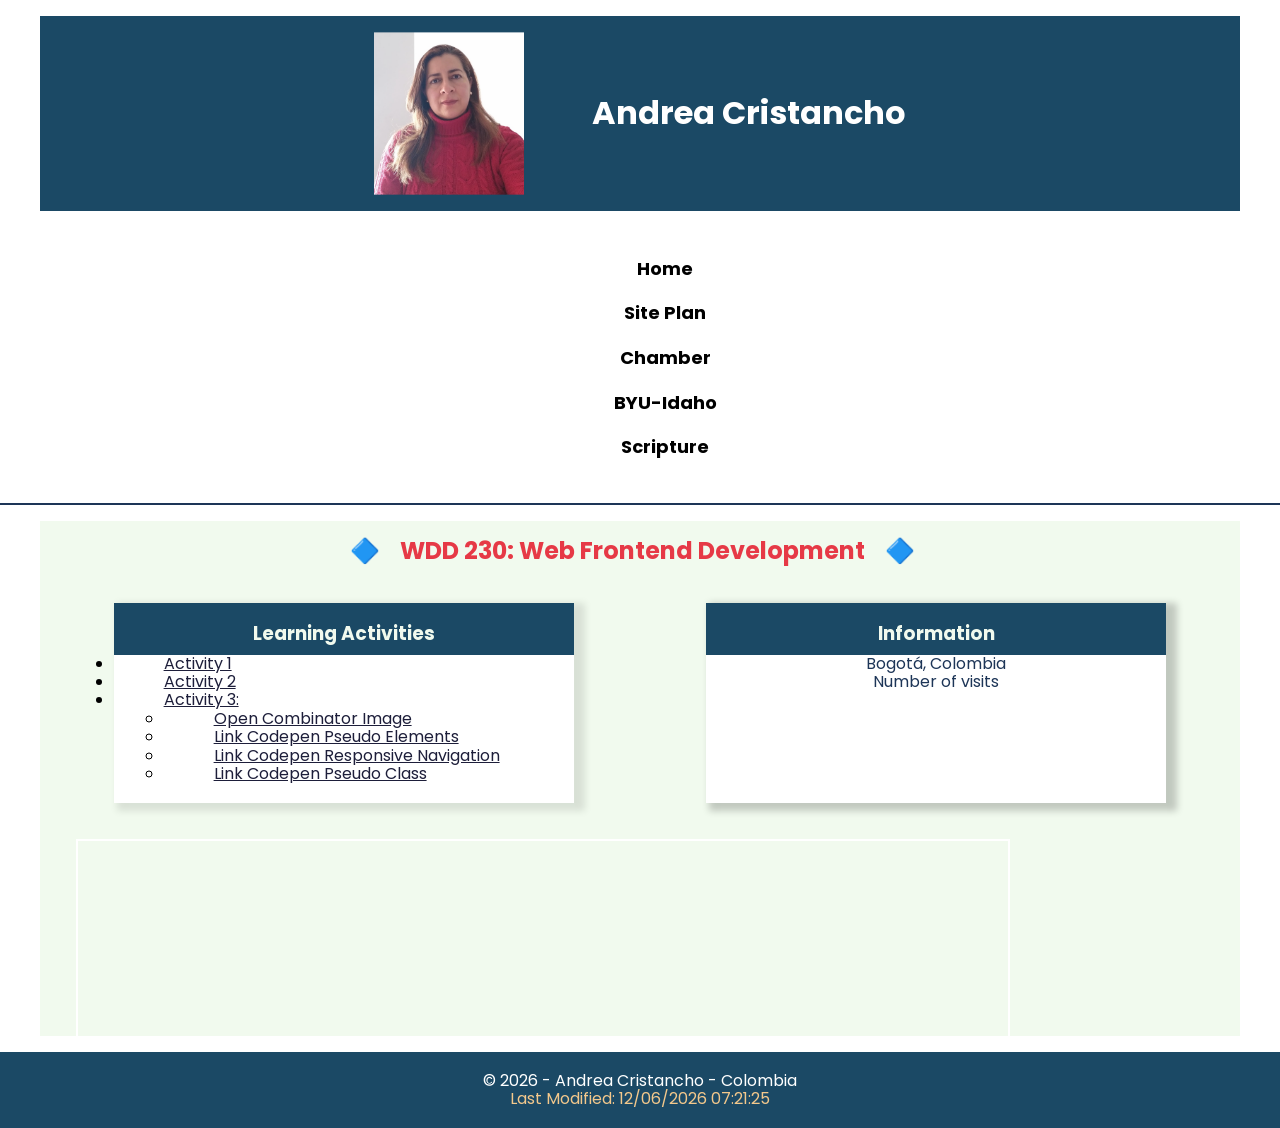
==== index.html @ bd936907 "Chamber site changes 17 feb 2pm" ====
<!DOCTYPE html>
<html lang="en">
  <head>
    <meta charset="UTF-8" />
    <meta name="viewport" content="width=device-width, initial-scale=1.0" />
    <title>Andrea Cristancho - WDD 230 - Web Frontend Development</title>
    <meta
      name="description"
      content="WDD 230- Web Frontend Development course assignment portal"
    />
    <meta name="author" content="Andrea Fernanda Cristancho Cortés" />

   
    <link rel="stylesheet" href="styles/normalize.css" />
    <!-- debo agregar los archivos css adicionales creados-->
    <link rel="stylesheet" href="styles/base.css" />
    <link rel="stylesheet" href="styles/larger.css" />

    <!-- favicon -->
    <link rel="icon" href="images/favicon.ico" />

    <!-- metaeqtiquetas -->
    <meta property="og:title" content="Andrea Cristancho Website" />
    <meta property="og:type" content="website" />
    <meta
      property="og:image"
      content="https://media.istockphoto.com/id/1344630714/video/bogota-city-aerial-hyperlapse-by-night.jpg?s=640x640&k=20&c=Di_9ot3B_1ik6fefzdCQZFlsEeIy7D6mTBikywnJJTY="
    />
    <meta
      property="og:url"
      content="https://andreacristancho.github.io/wdd230/index.html.htm"
    />
    <script src="scripts/getdates.js" defer></script>

  </head>

  <body>
    <header>
      <img alt="Image of me" src="images/andrea-cara.png" width="150" />
      <h1>Andrea Cristancho</h1>
    </header>

    <a id="menu" href="#"></a>

    <nav>
      <ul class="navigation">
        <li><a href="#">Home</a></li>
        <li><a href="lesson03/chamber-site-plan.html">Site Plan</a></li>
        <li><a href="chamber/">Chamber</a></li>
        <li><a href="https://www.byui.edu/" target="_blank">BYU-Idaho</a></li>
        <li>
          <a
            href="https://www.churchofjesuschrist.org/study/scriptures/ot/isa/40?lang=spa&id=p29-p31#p29"
            target="_blank"
            >Scripture</a
          >
        </li>
        <li><a href=""></a></li>
      </ul>
    </nav>

    <main>
      <h2>WDD 230: Web Frontend Development</h2>

      <div class="grid-container">
        <section class="card">
          <h3 class="tittle-card">Learning Activities</h3>
          <ul>
            <li><a href="https://andreacristancho.github.io/wdd230/index.html">Activity 1</a></li>
            <li><a href="https://andreacristancho.github.io/wdd230/lesson02/design-principles.html">Activity 2</a></li>
            <li>
              <a href="https://andreacristancho.github.io/wdd230/lesson03/chamber-site-plan.html">Activity 3:</a>

              <ul>
            
                <li><a href="images/css-combinators-image.png" target="_blank" rel="noopener noreferrer">Open Combinator Image</a>
              

                </li>

                <li>
                  <a
                    href="https://codepen.io/AndreaCris/pen/zYbLQNN"
                    target="_blank"
                    >Link Codepen Pseudo Elements</a
                  >
                </li>

                <li>
                  <a
                    href="https://codepen.io/AndreaCris/pen/QWoBegB"
                    target="_blank"
                    >Link Codepen Responsive Navigation</a
                  >
                </li>

                <li>
                  <a
                    href="https://codepen.io/AndreaCris/pen/VwREmMM"
                    target="_blank"
                    >Link Codepen Pseudo Class</a
                  >
                </li>
              </ul>
            </li>
          </ul>
        </section>
      </div>

        <div class="grid-information">
          <section class="card">
            <h3 class="tittle-card">Information</h3>
            <p>Bogotá, Colombia</p>

            <p>Number of visits</p>
          </section>
        </div>

        <section class="map">
          <iframe
            src="https://www.google.com/maps/embed?pb=!1m18!1m12!1m3!1d3976.740260406933!2d-74.05865891993385!3d4.640357417940582!2m3!1f0!2f0!3f0!3m2!1i1024!2i768!4f13.1!3m3!1m2!1s0x8e3f9a3c0d8108bd%3A0xb65250aa2bbe5e11!2sEdificio%20Mizu!5e0!3m2!1ses!2sco!4v1707519766779!5m2!1ses!2sco"
            width="450"
            height="600"
            style="border: 2px solid white"
            allowfullscreen=""
            loading="lazy"
            referrerpolicy="no-referrer-when-downgrade"
          ></iframe>
        </section>
      </div>
    </main>

    <footer>
      <p id="copyrightInfo"></p>
      <p id="currentYear"></p>
      <p id="lastModified"></p>
    </footer>
  </body>
</html>
---- styles/base.css ----
@import url("https://fonts.googleapis.com/css2?family=Poppins:wght@300&display=swap");

* {
  margin: 0;
  padding: 0;
  box-sizing: border-box;
}

main {
  max-width: 100%;
  display: grid;
  background-color: #f1faee;
  justify-content: center;
}

main {
  display: grid;
  grid-template-columns: 1fr;
  grid-template-rows: 1fr 3fr 3fr 3fr;
  margin-left: 10%;
  margin-right: 10%;
}

main h2 {
  grid-column: 1/2;
  grid-row: 1/2;
  color: #e63946;
  text-align: center;
  margin: 0%;
}

body,
h1,
p,
ul {
  margin: 0;
  padding: 0;
}

body {
  font-family: "Poppins", sans-serif;
}

header {
  display: flex;
  width: 100%;
  align-items: center;
  background-color: #1b4965;
  color: #f1faee;
  text-align: center;
  margin: 0;
  text-justify: center;
  padding-left: 30px;
  justify-content: center;
}

header img {
  margin-right: 10px;
}

header h1 {
  display: flex;
  padding-left: 5%;
  color: white;
}

#menu {
  display: block;
  font-size: 2rem;
  font-weight: 700;
  text-decoration: none;
  padding: 0.5rem 0.75rem;
  color: #000;
}

#menu::before {
  content: "≡";
}

nav {
  background-color: white /*Fondo de Home Site pla */;
  border-bottom: 2px solid #1d3557; /* Línea de 1 píxel sólido, color gris claro */
  padding-bottom: 1cqh;
  width: 100%;
}

.navigation {
  list-style: none;
  margin: 0 auto;
  max-width: 760px;
}

.navigation li {
  display: none;
}

.navigation a {
  display: block;
  padding: 0.75rem;
  text-align: left;
  text-decoration: none;
  color: black;
  font-weight: 700;
  transition: 0.5s;
  font-size: clamp(1rem, 2vmin, 1.5rem);
}
show li {
  display: block;
}

nav ul {
  list-style-type: none;
  display: flex;
  justify-content: center;
  flex-direction: column;
  align-items: center;
  padding-top: 20px;
  display: flex;
}

.navigation a:hover,
navigation a:active {
  color: white;
  background-color: black;
}

.show li {
  display: block;
}

#menu.show::before {
  content: "X";
}

#menu.open::before {
  content: "❎";
}

section .card {
  background-color: #f1faee;
}

.title-card {
  text-align: center;
}

.grid-container {
  grid-column: 1/2;
  grid-row: 2/3;
  background-color: white;
  box-shadow: 7px 4px 7px 4px rgba(0, 0, 0, 0.1);
  margin-left: 10%;
  margin-right: 10%;
}

.grid-information {
  grid-column: 1/2;
  grid-row: 3/4;
  background-color: white;
  box-shadow: 7px 4px 7px 4px rgba(0, 0, 0, 0.2);
  margin-left: 10%;
  margin-right: 10%;
}

h3.tittle-card {
  color: #f1faee;
  background-color: #1b4965;
  text-align: center;
  padding-bottom: 10px;
  padding-top: 20px;
  font-weight: bold;
}
.card {
  padding-top: 0;
  padding-bottom: 20px;

  /*text-align: center; */
}

li {
  padding-left: 50px;
}

li a {
  color: #1d1e3a; /* Letra Activity */
}

section p {
  text-align: center;
  color: #1d3557;
}

footer {
  text-align: center;
  padding: 20px;
  background-color: #1b4965;
  color: white;
}

#lastModified {
  color: #f3c88c;
}

/* Pseudo element*/

main h2::before {
  content: "🔷";
  margin-left: 5px;
  margin-right: 20px;
}

main h2::after {
  content: "🔷";
  margin-left: 20px;
  margin-right: 20px;
}

section iframe {
  grid-column: 1/2;
  grid-row: 4/5;
  margin: 20px; /* Márgenes alrededor del iframe */
  justify-content: center; /* Centra los elementos horizontalmente */
  align-items: center;
  max-width: 80%; /* Hacer que el ancho del iframe sea máximo 100% */
  height: 80%; /* Altura automática para mantener la proporción */
  margin-left: 10%;
  margin-right: 10%;
}
---- styles/larger.css ----
@media only screen and (min-width: 500px) {
  header,
  main {
    max-width: 1200px;
    margin: 1rem auto;
    padding: 1rem;
  }

  main {
    display: grid;
    grid-template-columns: 1fr 1fr;
    grid-template-rows: 1fr 4fr 4fr;
    grid-gap: 1rem;
  }

  main h2 {
    grid-column: 1/3;
    grid-row: 1/2;
  }
  .grid-container {
    grid-column: 1/2;
    grid-row: 2/3;
  }

  .grid-information {
    grid-column: 2/3;
    grid-row: 2/3;
  }

  .map {
    grid-column: 1/3;
    grid-row: 3/4;
  }

  section iframe {
    width: 90%;
    margin: 20px; /* Márgenes alrededor del iframe */
    justify-content: center; /* Centra los elementos horizontalmente */
    align-items: center;
    height: 100%;
  }

  .navigation {
    display: flex;
  }

  .navigation li {
    display: block;
    flex: 1 1 100%;
  }

  .navigation a {
    text-align: center;
  }

  #menu {
    display: none;
  }
}
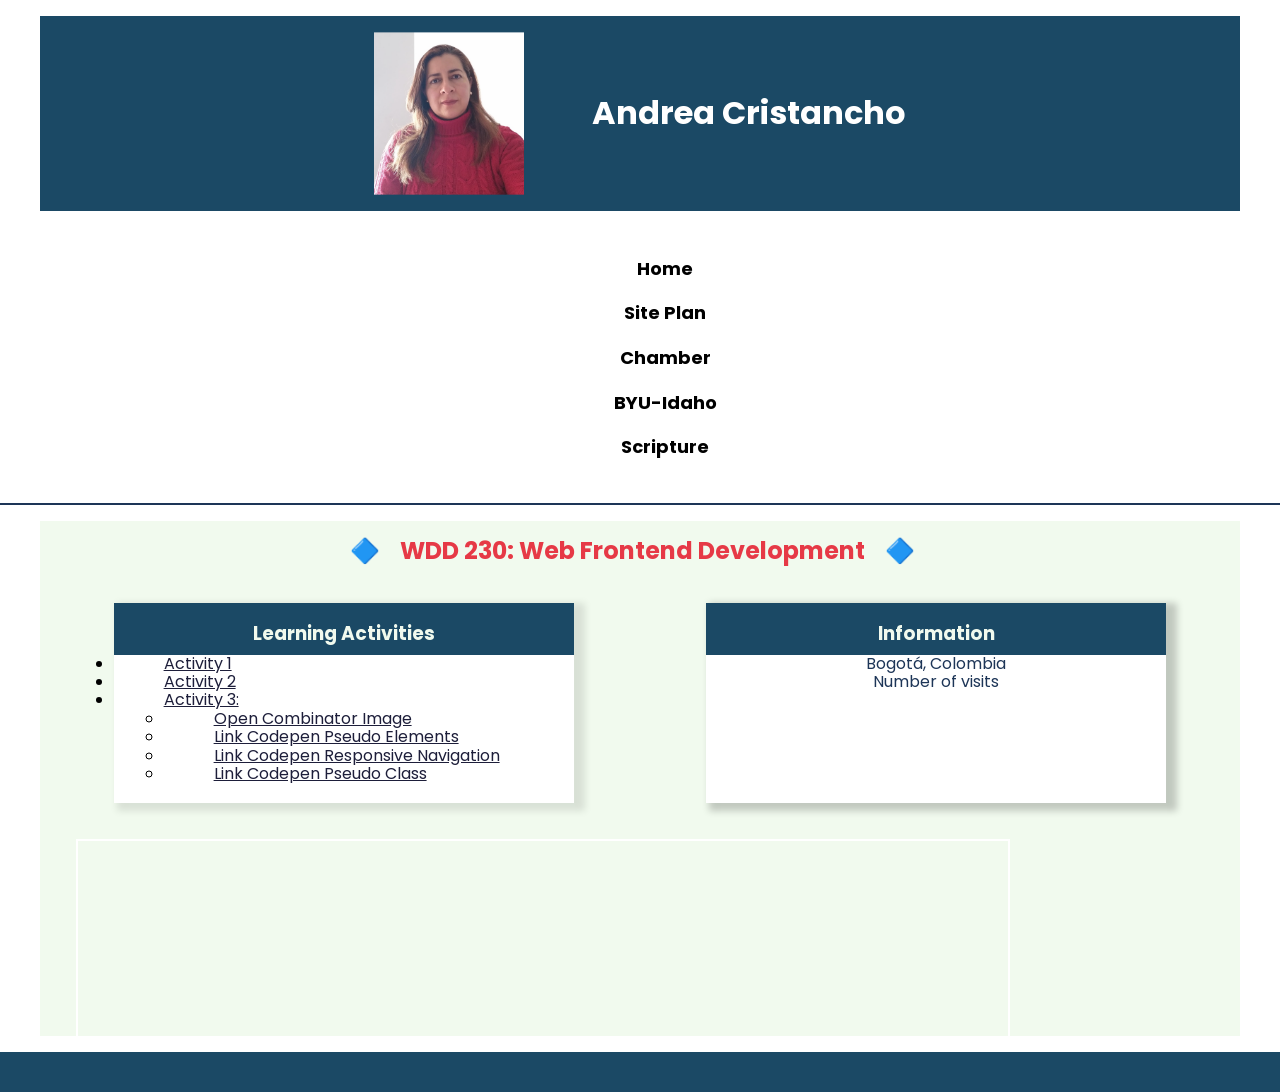
==== commit f4c90787: "many changes and DOM" ====
--- a/index.html
+++ b/index.html
@@ -30,7 +30,7 @@
       property="og:url"
       content="https://andreacristancho.github.io/wdd230/index.html.htm"
     />
-    <script src="scripts/getdates.js" defer></script>
+    <script src="scripts/bom.js" defer></script>
 
   </head>
 
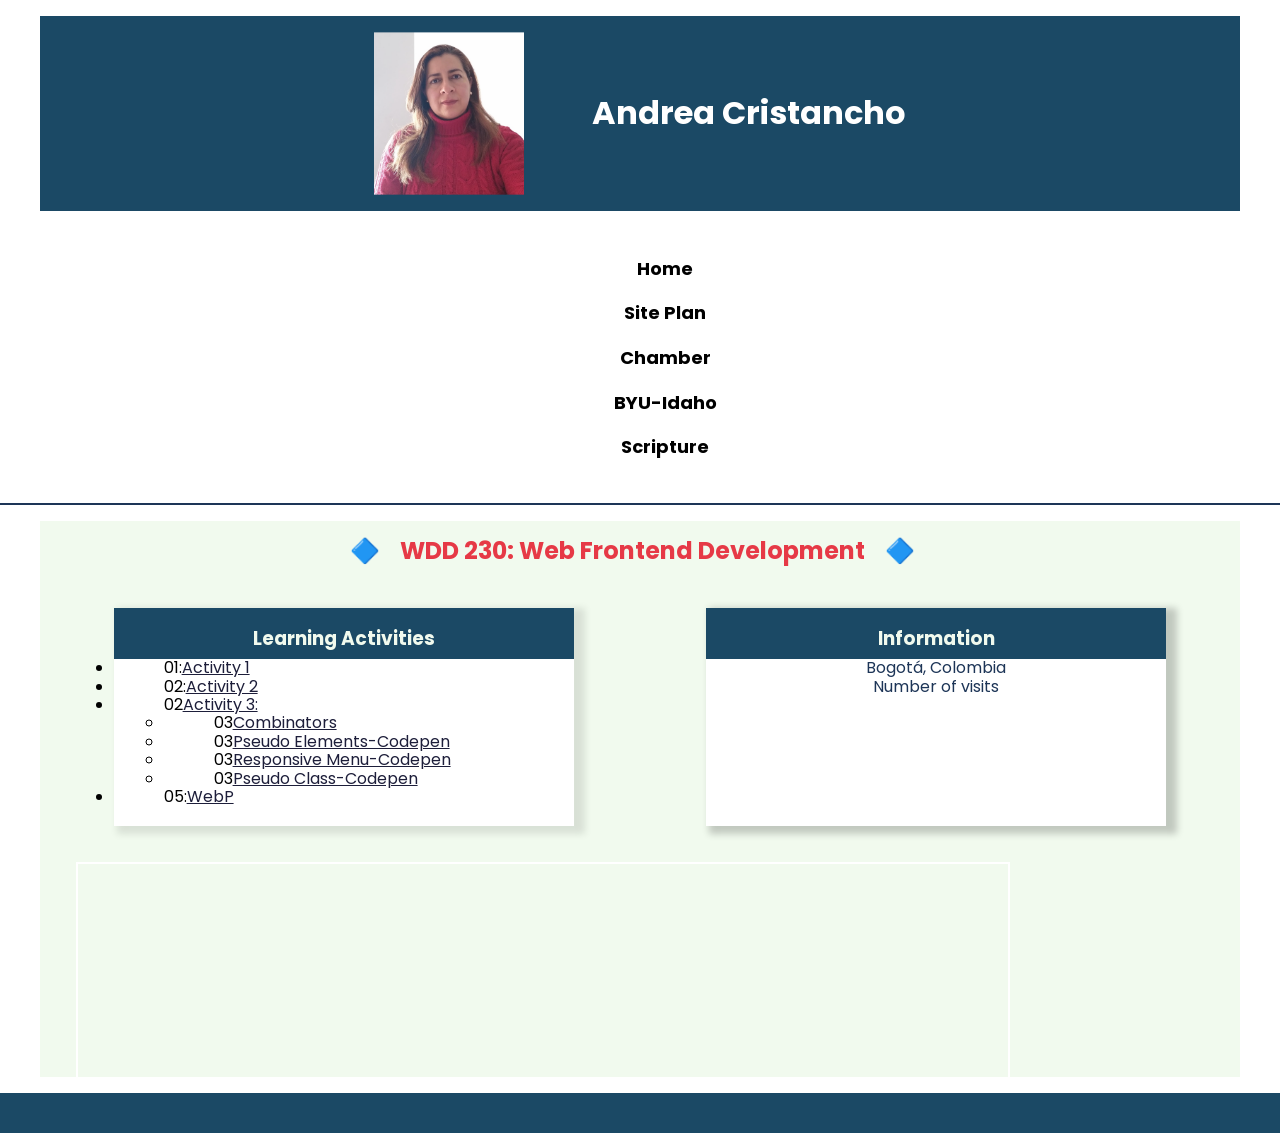
==== commit ec0021ce: "Chamber update & landscape.webp" ====
--- a/index.html
+++ b/index.html
@@ -66,42 +66,19 @@
         <section class="card">
           <h3 class="tittle-card">Learning Activities</h3>
           <ul>
-            <li><a href="https://andreacristancho.github.io/wdd230/index.html">Activity 1</a></li>
-            <li><a href="https://andreacristancho.github.io/wdd230/lesson02/design-principles.html">Activity 2</a></li>
-            <li>
-              <a href="https://andreacristancho.github.io/wdd230/lesson03/chamber-site-plan.html">Activity 3:</a>
+            <li>01:<a href="https://andreacristancho.github.io/wdd230/index.html">Activity 1</a></li>
+            <li>02:<a href="https://andreacristancho.github.io/wdd230/lesson02/design-principles.html">Activity 2</a></li>
+            <li>02<a href="https://andreacristancho.github.io/wdd230/lesson03/chamber-site-plan.html">Activity 3:</a>
+              
+              <ul>
+  
+                <li>03<a href="images/css-combinators-image.png" target="_blank" rel="noopener noreferrer">Combinators</a></li>
+                <li>03<a href="https://codepen.io/AndreaCris/pen/zYbLQNN" target="_blank">Pseudo Elements-Codepen</a></li>
+                <li>03<a href="https://codepen.io/AndreaCris/pen/QWoBegB" target="_blank" >Responsive Menu-Codepen</a></li>
+                <li>03<a href="https://codepen.io/AndreaCris/pen/VwREmMM" target="_blank">Pseudo Class-Codepen</a></li>
+              </ul>
 
-              <ul>
-            
-                <li><a href="images/css-combinators-image.png" target="_blank" rel="noopener noreferrer">Open Combinator Image</a>
-              
-
-                </li>
-
-                <li>
-                  <a
-                    href="https://codepen.io/AndreaCris/pen/zYbLQNN"
-                    target="_blank"
-                    >Link Codepen Pseudo Elements</a
-                  >
-                </li>
-
-                <li>
-                  <a
-                    href="https://codepen.io/AndreaCris/pen/QWoBegB"
-                    target="_blank"
-                    >Link Codepen Responsive Navigation</a
-                  >
-                </li>
-
-                <li>
-                  <a
-                    href="https://codepen.io/AndreaCris/pen/VwREmMM"
-                    target="_blank"
-                    >Link Codepen Pseudo Class</a
-                  >
-                </li>
-              </ul>
+              <li>05:<a href="lesson03/images/landscape.webp">WebP</a></li>
             </li>
           </ul>
         </section>
@@ -111,7 +88,6 @@
           <section class="card">
             <h3 class="tittle-card">Information</h3>
             <p>Bogotá, Colombia</p>
-
             <p>Number of visits</p>
           </section>
         </div>
@@ -127,7 +103,9 @@
             referrerpolicy="no-referrer-when-downgrade"
           ></iframe>
         </section>
+
       </div>
+
     </main>
 
     <footer>
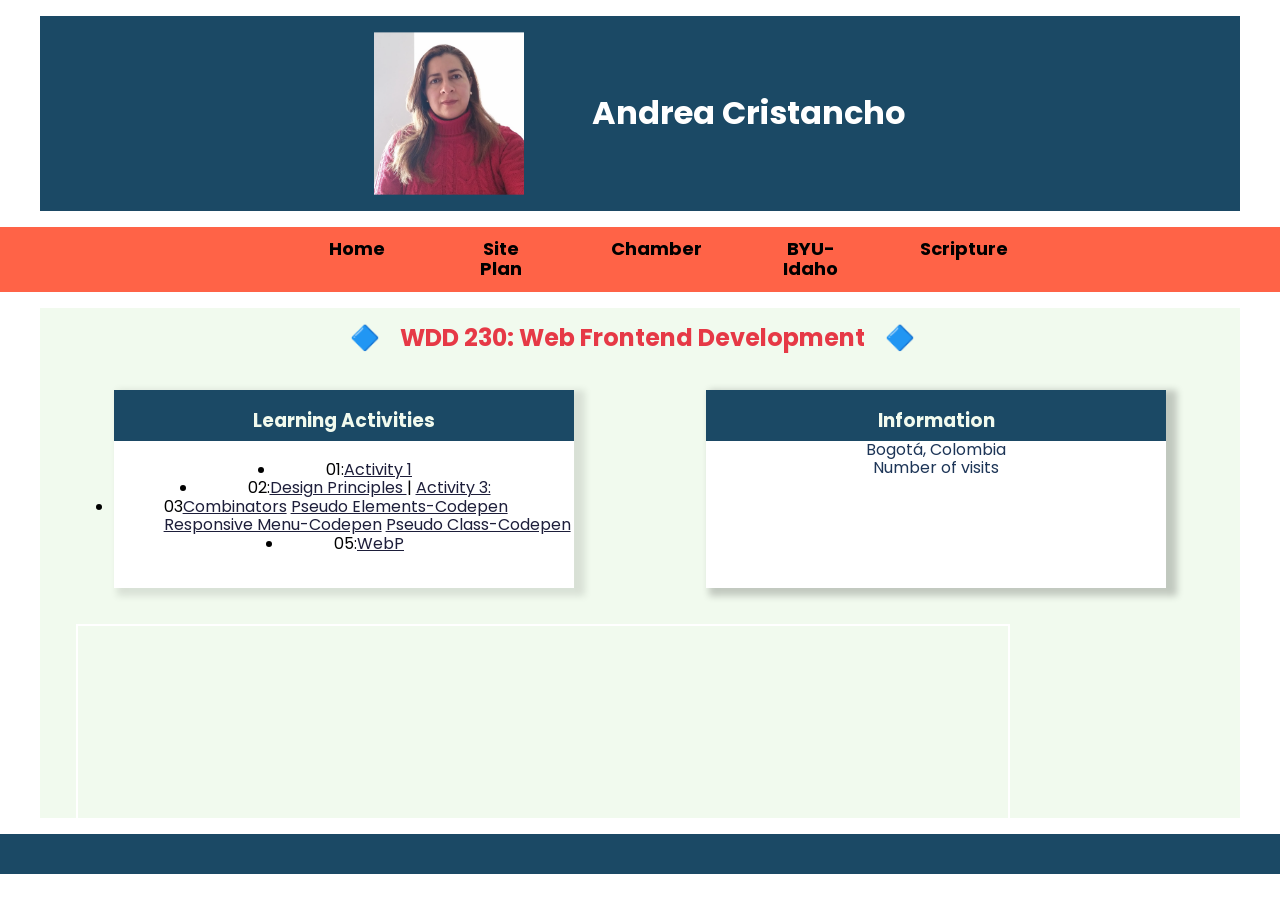
==== commit efd221a1: "Menu Hamburguer changes Feb 25_24 10 15pm" ====
--- a/index.html
+++ b/index.html
@@ -4,13 +4,9 @@
     <meta charset="UTF-8" />
     <meta name="viewport" content="width=device-width, initial-scale=1.0" />
     <title>Andrea Cristancho - WDD 230 - Web Frontend Development</title>
-    <meta
-      name="description"
-      content="WDD 230- Web Frontend Development course assignment portal"
-    />
+    <meta name="description" content="WDD 230- Web Frontend Development course assignment portal"/>
     <meta name="author" content="Andrea Fernanda Cristancho Cortés" />
-
-   
+    
     <link rel="stylesheet" href="styles/normalize.css" />
     <!-- debo agregar los archivos css adicionales creados-->
     <link rel="stylesheet" href="styles/base.css" />
@@ -48,18 +44,15 @@
         <li><a href="lesson03/chamber-site-plan.html">Site Plan</a></li>
         <li><a href="chamber/">Chamber</a></li>
         <li><a href="https://www.byui.edu/" target="_blank">BYU-Idaho</a></li>
-        <li>
-          <a
-            href="https://www.churchofjesuschrist.org/study/scriptures/ot/isa/40?lang=spa&id=p29-p31#p29"
-            target="_blank"
-            >Scripture</a
-          >
-        </li>
-        <li><a href=""></a></li>
+        <li><a href="https://www.churchofjesuschrist.org/study/scriptures/ot/isa/40?lang=spa&id=p29-p31#p29" target="_blank">Scripture</a></li>
       </ul>
     </nav>
 
     <main>
+
+
+
+      
       <h2>WDD 230: Web Frontend Development</h2>
 
       <div class="grid-container">
@@ -67,18 +60,13 @@
           <h3 class="tittle-card">Learning Activities</h3>
           <ul>
             <li>01:<a href="https://andreacristancho.github.io/wdd230/index.html">Activity 1</a></li>
-            <li>02:<a href="https://andreacristancho.github.io/wdd230/lesson02/design-principles.html">Activity 2</a></li>
-            <li>02<a href="https://andreacristancho.github.io/wdd230/lesson03/chamber-site-plan.html">Activity 3:</a>
-              
-              <ul>
-  
-                <li>03<a href="images/css-combinators-image.png" target="_blank" rel="noopener noreferrer">Combinators</a></li>
-                <li>03<a href="https://codepen.io/AndreaCris/pen/zYbLQNN" target="_blank">Pseudo Elements-Codepen</a></li>
-                <li>03<a href="https://codepen.io/AndreaCris/pen/QWoBegB" target="_blank" >Responsive Menu-Codepen</a></li>
-                <li>03<a href="https://codepen.io/AndreaCris/pen/VwREmMM" target="_blank">Pseudo Class-Codepen</a></li>
-              </ul>
-
-              <li>05:<a href="lesson03/images/landscape.webp">WebP</a></li>
+            <li>02:<a href="https://andreacristancho.github.io/wdd230/lesson02/design-principles.html">Design Principles </a> |  <a href="https://andreacristancho.github.io/wdd230/lesson03/chamber-site-plan.html">Activity 3:</a>
+            
+            <li>03<a href="images/css-combinators-image.png" target="_blank" rel="noopener noreferrer">Combinators</a>
+            <a href="https://codepen.io/AndreaCris/pen/zYbLQNN" target="_blank">Pseudo Elements-Codepen</a>
+            <a href="https://codepen.io/AndreaCris/pen/QWoBegB" target="_blank" >Responsive Menu-Codepen</a>
+            <a href="https://codepen.io/AndreaCris/pen/VwREmMM" target="_blank">Pseudo Class-Codepen</a></li>
+            <li>05:<a href="lesson03/images/landscape.webp">WebP</a></li>
             </li>
           </ul>
         </section>
--- a/styles/base.css
+++ b/styles/base.css
@@ -7,18 +7,12 @@
 }
 
 main {
-  max-width: 100%;
-  display: grid;
-  background-color: #f1faee;
-  justify-content: center;
-}
-
-main {
   display: grid;
   grid-template-columns: 1fr;
   grid-template-rows: 1fr 3fr 3fr 3fr;
   margin-left: 10%;
   margin-right: 10%;
+  background-color: #f1faee;
 }
 
 main h2 {
@@ -27,6 +21,10 @@
   color: #e63946;
   text-align: center;
   margin: 0%;
+}
+
+.hero img {
+  height: auto;
 }
 
 body,
@@ -43,13 +41,11 @@
 
 header {
   display: flex;
-  width: 100%;
   align-items: center;
   background-color: #1b4965;
   color: #f1faee;
   text-align: center;
   margin: 0;
-  text-justify: center;
   padding-left: 30px;
   justify-content: center;
 }
@@ -63,13 +59,14 @@
   padding-left: 5%;
   color: white;
 }
-
+/* Mobile View ***/
 #menu {
   display: block;
   font-size: 2rem;
   font-weight: 700;
   text-decoration: none;
   padding: 0.5rem 0.75rem;
+  background-color: #e63946;
   color: #000;
 }
 
@@ -78,10 +75,7 @@
 }
 
 nav {
-  background-color: white /*Fondo de Home Site pla */;
-  border-bottom: 2px solid #1d3557; /* Línea de 1 píxel sólido, color gris claro */
-  padding-bottom: 1cqh;
-  width: 100%;
+  background-color: tomato /*Fondo de Home Site pla */;
 }
 
 .navigation {
@@ -104,19 +98,6 @@
   transition: 0.5s;
   font-size: clamp(1rem, 2vmin, 1.5rem);
 }
-show li {
-  display: block;
-}
-
-nav ul {
-  list-style-type: none;
-  display: flex;
-  justify-content: center;
-  flex-direction: column;
-  align-items: center;
-  padding-top: 20px;
-  display: flex;
-}
 
 .navigation a:hover,
 navigation a:active {
@@ -132,18 +113,6 @@
   content: "X";
 }
 
-#menu.open::before {
-  content: "❎";
-}
-
-section .card {
-  background-color: #f1faee;
-}
-
-.title-card {
-  text-align: center;
-}
-
 .grid-container {
   grid-column: 1/2;
   grid-row: 2/3;
@@ -181,7 +150,16 @@
   padding-left: 50px;
 }
 
-li a {
+.grid-container ul {
+  display: flex;
+  justify-content: left;
+  flex-direction: column;
+  align-items: center;
+  padding-top: 20px;
+  display: flex;
+}
+
+.grid-container ul li a {
   color: #1d1e3a; /* Letra Activity */
 }
 
@@ -226,3 +204,19 @@
   margin-left: 10%;
   margin-right: 10%;
 }
+
+@media only screen and (min-width: 40em) {
+  .navigation {
+    display: flex;
+  }
+  .navigation li {
+    display: block; /* change state in small view */
+    flex: 1 1 100%;
+  }
+  .navigation a {
+    text-align: center;
+  }
+  #menu {
+    display: none;
+  }
+}
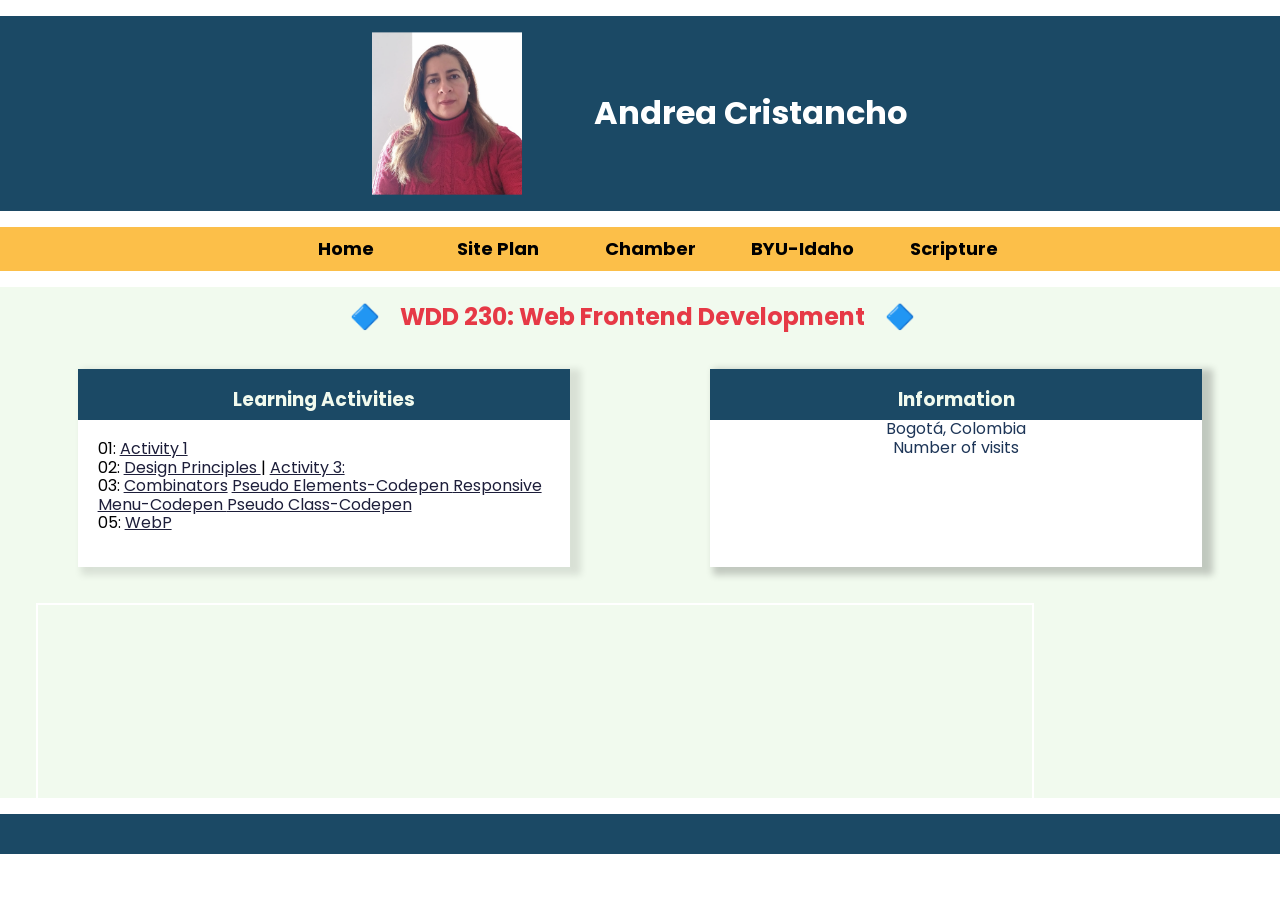
==== commit 9de49d99: "New changes befere reinstall VS Code" ====
--- a/index.html
+++ b/index.html
@@ -59,14 +59,14 @@
         <section class="card">
           <h3 class="tittle-card">Learning Activities</h3>
           <ul>
-            <li>01:<a href="https://andreacristancho.github.io/wdd230/index.html">Activity 1</a></li>
-            <li>02:<a href="https://andreacristancho.github.io/wdd230/lesson02/design-principles.html">Design Principles </a> |  <a href="https://andreacristancho.github.io/wdd230/lesson03/chamber-site-plan.html">Activity 3:</a>
+            <li>01: <a href="https://andreacristancho.github.io/wdd230/index.html">Activity 1</a></li>
+            <li>02: <a href="https://andreacristancho.github.io/wdd230/lesson02/design-principles.html">Design Principles </a> |  <a href="https://andreacristancho.github.io/wdd230/lesson03/chamber-site-plan.html">Activity 3:</a>
             
-            <li>03<a href="images/css-combinators-image.png" target="_blank" rel="noopener noreferrer">Combinators</a>
-            <a href="https://codepen.io/AndreaCris/pen/zYbLQNN" target="_blank">Pseudo Elements-Codepen</a>
-            <a href="https://codepen.io/AndreaCris/pen/QWoBegB" target="_blank" >Responsive Menu-Codepen</a>
-            <a href="https://codepen.io/AndreaCris/pen/VwREmMM" target="_blank">Pseudo Class-Codepen</a></li>
-            <li>05:<a href="lesson03/images/landscape.webp">WebP</a></li>
+            <li>03: <a href="images/css-combinators-image.png" target="_blank" rel="noopener noreferrer">Combinators</a>
+            <a href="https://codepen.io/AndreaCris/pen/zYbLQNN" target="_blank">Pseudo Elements-Codepen </a>
+            <a href="https://codepen.io/AndreaCris/pen/QWoBegB" target="_blank" >Responsive Menu-Codepen </a>
+            <a href="https://codepen.io/AndreaCris/pen/VwREmMM" target="_blank">Pseudo Class-Codepen </a></li>
+            <li>05: <a href="lesson03/images/landscape.webp">WebP</a></li>
             </li>
           </ul>
         </section>
--- a/styles/base.css
+++ b/styles/base.css
@@ -66,7 +66,7 @@
   font-weight: 700;
   text-decoration: none;
   padding: 0.5rem 0.75rem;
-  background-color: #e63946;
+  background-color: #fcbf49;
   color: #000;
 }
 
@@ -75,7 +75,7 @@
 }
 
 nav {
-  background-color: tomato /*Fondo de Home Site pla */;
+  background-color: #fcbf49 /*Fondo de Home Site pla */;
 }
 
 .navigation {
@@ -147,16 +147,16 @@
 }
 
 li {
-  padding-left: 50px;
+  padding-left: 20px;
 }
 
 .grid-container ul {
   display: flex;
   justify-content: left;
   flex-direction: column;
-  align-items: center;
   padding-top: 20px;
   display: flex;
+  list-style: none;
 }
 
 .grid-container ul li a {
@@ -169,6 +169,7 @@
 }
 
 footer {
+  display: block;
   text-align: center;
   padding: 20px;
   background-color: #1b4965;
--- a/styles/larger.css
+++ b/styles/larger.css
@@ -1,7 +1,7 @@
 @media only screen and (min-width: 500px) {
   header,
   main {
-    max-width: 1200px;
+    
     margin: 1rem auto;
     padding: 1rem;
   }
@@ -53,6 +53,7 @@
     text-align: center;
   }
 
+
   #menu {
     display: none;
   }
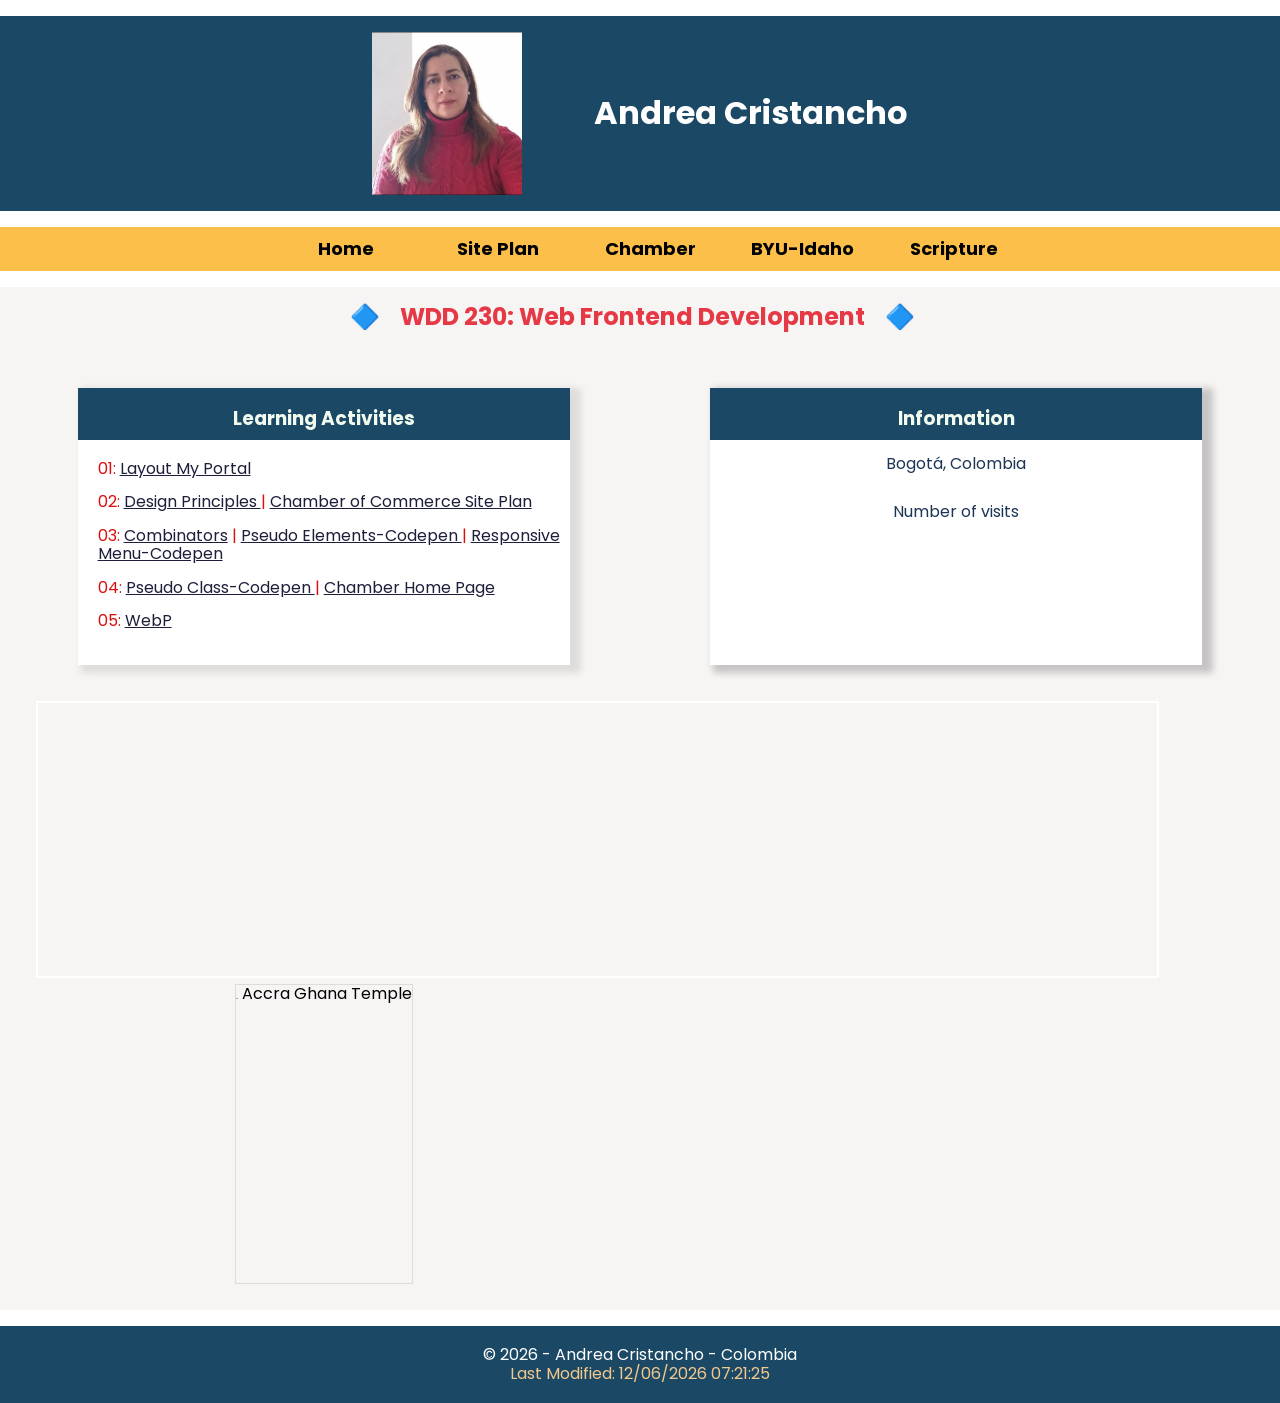
==== commit 3ec6eba4: "Temple image responsive My Home Page parcial Feb 28 1pm" ====
--- a/index.html
+++ b/index.html
@@ -26,13 +26,13 @@
       property="og:url"
       content="https://andreacristancho.github.io/wdd230/index.html.htm"
     />
-    <script src="scripts/bom.js" defer></script>
+    <script src="scripts/getdates.js" defer></script>
 
   </head>
 
   <body>
     <header>
-      <img alt="Image of me" src="images/andrea-cara.png" width="150" />
+      <img alt="Image of me" src="images/andrea-cara.webp" width="150" />
       <h1>Andrea Cristancho</h1>
     </header>
 
@@ -50,6 +50,15 @@
 
     <main>
 
+      <div class="hero">
+        <picture>
+          <source srcset="images/accra_ghana_temple_400px.webp" media="(max-width: 500px)">
+          <source srcset="images/accra_ghana_temple_960px.webp" media="(max-width: 1000px)">
+          <img src="images/accra_ghana_temple_lds.webp" alt="table setting" width="2" height="1">
+          <span> Accra Ghana Temple </span>
+        </picture>
+      
+      </div>
 
 
       
@@ -59,13 +68,13 @@
         <section class="card">
           <h3 class="tittle-card">Learning Activities</h3>
           <ul>
-            <li>01: <a href="https://andreacristancho.github.io/wdd230/index.html">Activity 1</a></li>
-            <li>02: <a href="https://andreacristancho.github.io/wdd230/lesson02/design-principles.html">Design Principles </a> |  <a href="https://andreacristancho.github.io/wdd230/lesson03/chamber-site-plan.html">Activity 3:</a>
+            <li>01: <a href="https://andreacristancho.github.io/wdd230/index.html">Layout My Portal</a></li>
+            <li>02: <a href="https://andreacristancho.github.io/wdd230/lesson02/design-principles.html">Design Principles </a> |  <a href="https://andreacristancho.github.io/wdd230/lesson03/chamber-site-plan.html">Chamber of Commerce Site Plan</a>
             
-            <li>03: <a href="images/css-combinators-image.png" target="_blank" rel="noopener noreferrer">Combinators</a>
-            <a href="https://codepen.io/AndreaCris/pen/zYbLQNN" target="_blank">Pseudo Elements-Codepen </a>
+            <li>03: <a href="images/css-combinators-image.png" target="_blank" rel="noopener noreferrer">Combinators</a>  |  
+            <a href="https://codepen.io/AndreaCris/pen/zYbLQNN" target="_blank">Pseudo Elements-Codepen </a>  |  
             <a href="https://codepen.io/AndreaCris/pen/QWoBegB" target="_blank" >Responsive Menu-Codepen </a>
-            <a href="https://codepen.io/AndreaCris/pen/VwREmMM" target="_blank">Pseudo Class-Codepen </a></li>
+            <li>04: <a href="https://codepen.io/AndreaCris/pen/VwREmMM" target="_blank">Pseudo Class-Codepen </a> | <a href="https://andreacristancho.github.io/wdd230/chamber/index.html"> Chamber Home Page </a></li>
             <li>05: <a href="lesson03/images/landscape.webp">WebP</a></li>
             </li>
           </ul>
--- a/styles/base.css
+++ b/styles/base.css
@@ -7,22 +7,34 @@
 }
 
 main {
-  display: grid;
+  display: flex;
+  flex-direction: column;
+  row-gap: 30px;
+  /*display: grid;
   grid-template-columns: 1fr;
-  grid-template-rows: 1fr 3fr 3fr 3fr;
+  grid-template-rows: 3fr 1fr 3fr 3fr 3fr;*/
   margin-left: 10%;
   margin-right: 10%;
-  background-color: #f1faee;
+  background-color: rgb(247, 244, 244);
 }
 
 main h2 {
-  grid-column: 1/2;
-  grid-row: 1/2;
+  /*grid-column: 1/2;
+  grid-row: 2/3;*/
   color: #e63946;
   text-align: center;
   margin: 0%;
 }
 
+.hero {
+  /*grid-row: 1/2;*/
+  margin: 10px auto;
+  position: relative;
+  border: 1px solid rgba(0, 0, 0, 0.1);
+  height: 300px;
+  
+  
+}
 .hero img {
   height: auto;
 }
@@ -48,6 +60,7 @@
   margin: 0;
   padding-left: 30px;
   justify-content: center;
+  padding-bottom: 0px;
 }
 
 header img {
@@ -114,8 +127,7 @@
 }
 
 .grid-container {
-  grid-column: 1/2;
-  grid-row: 2/3;
+ 
   background-color: white;
   box-shadow: 7px 4px 7px 4px rgba(0, 0, 0, 0.1);
   margin-left: 10%;
@@ -123,8 +135,7 @@
 }
 
 .grid-information {
-  grid-column: 1/2;
-  grid-row: 3/4;
+
   background-color: white;
   box-shadow: 7px 4px 7px 4px rgba(0, 0, 0, 0.2);
   margin-left: 10%;
@@ -195,16 +206,18 @@
 }
 
 section iframe {
-  grid-column: 1/2;
+  grid-column: 1/3;
   grid-row: 4/5;
   margin: 20px; /* Márgenes alrededor del iframe */
   justify-content: center; /* Centra los elementos horizontalmente */
   align-items: center;
-  max-width: 80%; /* Hacer que el ancho del iframe sea máximo 100% */
+  /* Hacer que el ancho del iframe sea máximo 100% */
   height: 80%; /* Altura automática para mantener la proporción */
-  margin-left: 10%;
-  margin-right: 10%;
-}
+  margin-left: 15%;
+  margin-right: 15%;
+}
+
+
 
 @media only screen and (min-width: 40em) {
   .navigation {
@@ -220,4 +233,8 @@
   #menu {
     display: none;
   }
-}
+
+  .map {
+    display: flex;
+  }
+}
--- a/styles/larger.css
+++ b/styles/larger.css
@@ -1,7 +1,6 @@
 @media only screen and (min-width: 500px) {
   header,
   main {
-    
     margin: 1rem auto;
     padding: 1rem;
   }
@@ -53,8 +52,17 @@
     text-align: center;
   }
 
-
   #menu {
     display: none;
   }
+
+  .card ul li {
+    padding-bottom: 15px;
+    color: rgb(218, 14, 14);
+  }
+
+  .card p {
+    padding-top: 15px;
+    padding-bottom: 15px;
+  }
 }
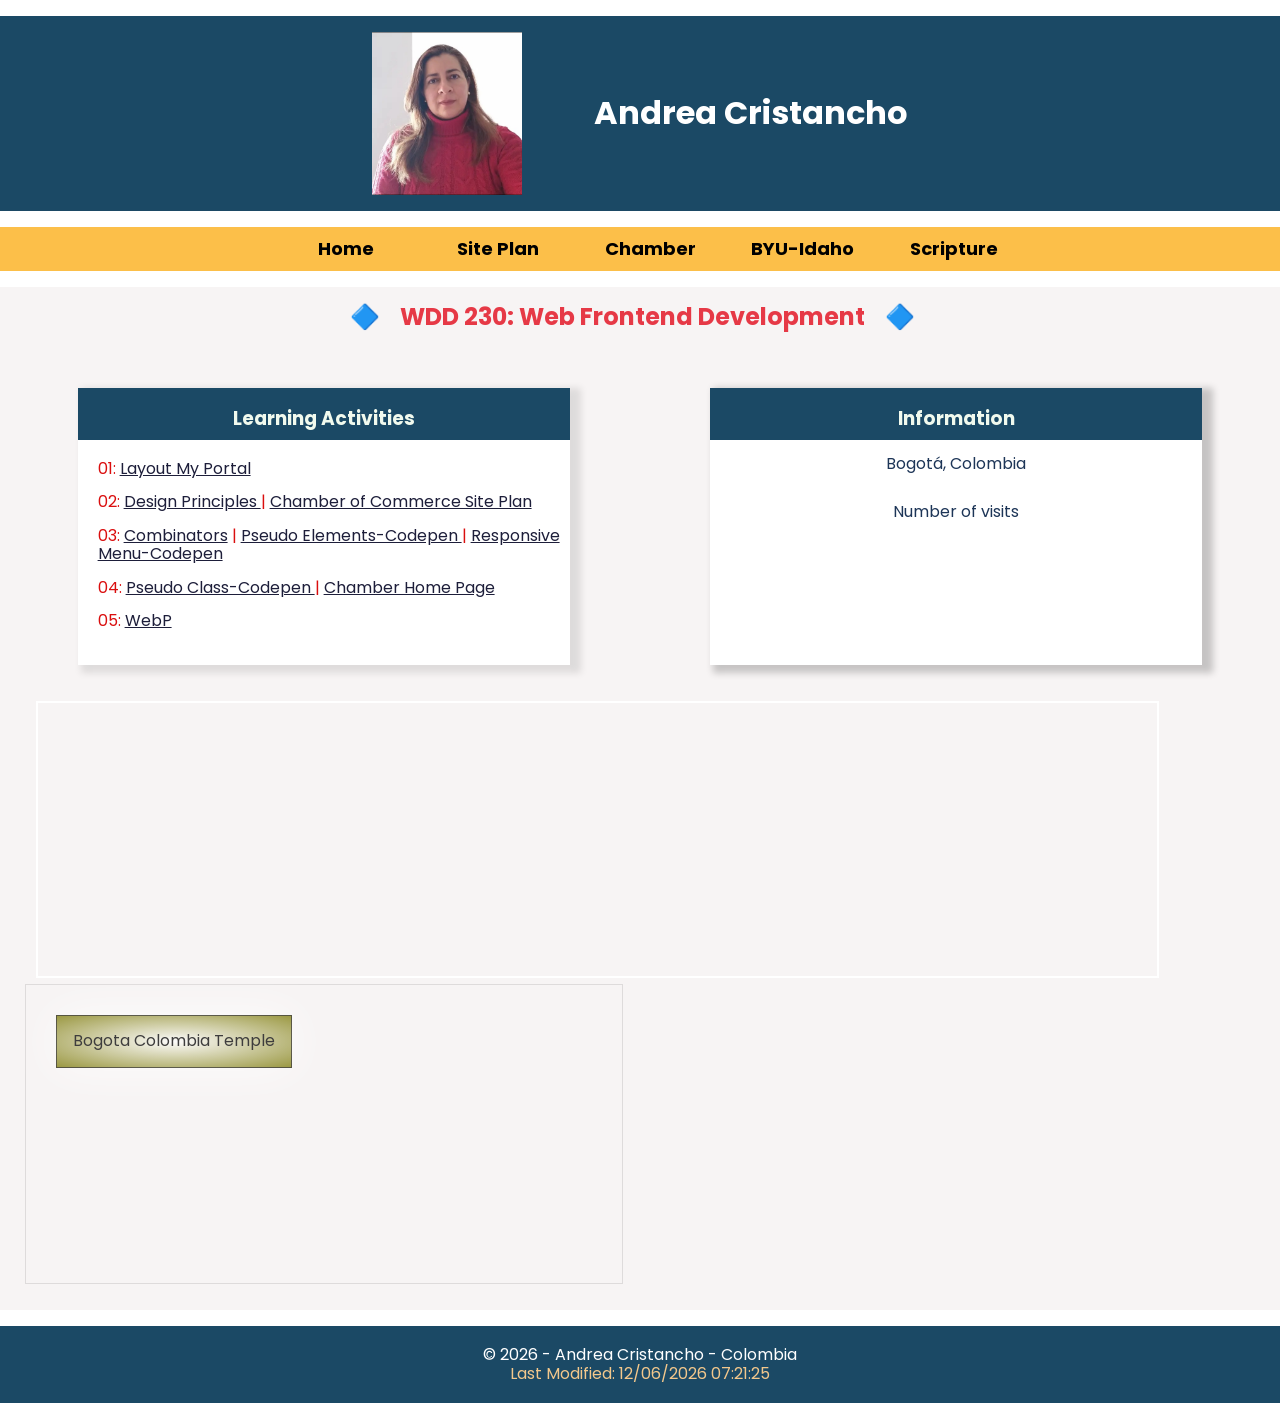
==== commit 1792023e: "Mobile View image Temple W06" ====
--- a/index.html
+++ b/index.html
@@ -4,9 +4,12 @@
     <meta charset="UTF-8" />
     <meta name="viewport" content="width=device-width, initial-scale=1.0" />
     <title>Andrea Cristancho - WDD 230 - Web Frontend Development</title>
-    <meta name="description" content="WDD 230- Web Frontend Development course assignment portal"/>
+    <meta
+      name="description"
+      content="WDD 230- Web Frontend Development course assignment portal"
+    />
     <meta name="author" content="Andrea Fernanda Cristancho Cortés" />
-    
+
     <link rel="stylesheet" href="styles/normalize.css" />
     <!-- debo agregar los archivos css adicionales creados-->
     <link rel="stylesheet" href="styles/base.css" />
@@ -27,7 +30,6 @@
       content="https://andreacristancho.github.io/wdd230/index.html.htm"
     />
     <script src="scripts/getdates.js" defer></script>
-
   </head>
 
   <body>
@@ -44,65 +46,121 @@
         <li><a href="lesson03/chamber-site-plan.html">Site Plan</a></li>
         <li><a href="chamber/">Chamber</a></li>
         <li><a href="https://www.byui.edu/" target="_blank">BYU-Idaho</a></li>
-        <li><a href="https://www.churchofjesuschrist.org/study/scriptures/ot/isa/40?lang=spa&id=p29-p31#p29" target="_blank">Scripture</a></li>
+        <li>
+          <a
+            href="https://www.churchofjesuschrist.org/study/scriptures/ot/isa/40?lang=spa&id=p29-p31#p29"
+            target="_blank"
+            >Scripture</a
+          >
+        </li>
       </ul>
     </nav>
 
     <main>
-
       <div class="hero">
         <picture>
-          <source srcset="images/accra_ghana_temple_400px.webp" media="(max-width: 500px)">
-          <source srcset="images/accra_ghana_temple_960px.webp" media="(max-width: 1000px)">
-          <img src="images/accra_ghana_temple_lds.webp" alt="table setting" width="2" height="1">
-          <span> Accra Ghana Temple </span>
+          <source srcset="images/hero-small.webp" media="(max-width: 500px)" />
+          <source
+            srcset="images/hero-medium.webp"
+            media="(max-width: 1000px)"
+          />
+          <img
+            src="images/hero-larger.webp"
+            alt="table setting"
+            width="1600"
+            height="800"
+          />
         </picture>
-      
+        <div class="herolabel">
+          <p>Bogota Colombia Temple</p>
+        </div>
       </div>
 
-
-      
       <h2>WDD 230: Web Frontend Development</h2>
 
       <div class="grid-container">
         <section class="card">
           <h3 class="tittle-card">Learning Activities</h3>
           <ul>
-            <li>01: <a href="https://andreacristancho.github.io/wdd230/index.html">Layout My Portal</a></li>
-            <li>02: <a href="https://andreacristancho.github.io/wdd230/lesson02/design-principles.html">Design Principles </a> |  <a href="https://andreacristancho.github.io/wdd230/lesson03/chamber-site-plan.html">Chamber of Commerce Site Plan</a>
-            
-            <li>03: <a href="images/css-combinators-image.png" target="_blank" rel="noopener noreferrer">Combinators</a>  |  
-            <a href="https://codepen.io/AndreaCris/pen/zYbLQNN" target="_blank">Pseudo Elements-Codepen </a>  |  
-            <a href="https://codepen.io/AndreaCris/pen/QWoBegB" target="_blank" >Responsive Menu-Codepen </a>
-            <li>04: <a href="https://codepen.io/AndreaCris/pen/VwREmMM" target="_blank">Pseudo Class-Codepen </a> | <a href="https://andreacristancho.github.io/wdd230/chamber/index.html"> Chamber Home Page </a></li>
+            <li>
+              01:
+              <a href="https://andreacristancho.github.io/wdd230/index.html"
+                >Layout My Portal</a
+              >
+            </li>
+            <li>
+              02:
+              <a
+                href="https://andreacristancho.github.io/wdd230/lesson02/design-principles.html"
+                >Design Principles
+              </a>
+              |
+              <a
+                href="https://andreacristancho.github.io/wdd230/lesson03/chamber-site-plan.html"
+                >Chamber of Commerce Site Plan</a
+              >
+            </li>
+
+            <li>
+              03:
+              <a
+                href="images/css-combinators-image.png"
+                target="_blank"
+                rel="noopener noreferrer"
+                >Combinators</a
+              >
+              |
+              <a
+                href="https://codepen.io/AndreaCris/pen/zYbLQNN"
+                target="_blank"
+                >Pseudo Elements-Codepen
+              </a>
+              |
+              <a
+                href="https://codepen.io/AndreaCris/pen/QWoBegB"
+                target="_blank"
+                >Responsive Menu-Codepen
+              </a>
+            </li>
+
+            <li>
+              04:
+              <a
+                href="https://codepen.io/AndreaCris/pen/VwREmMM"
+                target="_blank"
+                >Pseudo Class-Codepen
+              </a>
+              |
+              <a
+                href="https://andreacristancho.github.io/wdd230/chamber/index.html"
+              >
+                Chamber Home Page
+              </a>
+            </li>
             <li>05: <a href="lesson03/images/landscape.webp">WebP</a></li>
-            </li>
           </ul>
         </section>
       </div>
 
-        <div class="grid-information">
-          <section class="card">
-            <h3 class="tittle-card">Information</h3>
-            <p>Bogotá, Colombia</p>
-            <p>Number of visits</p>
-          </section>
-        </div>
-
-        <section class="map">
-          <iframe
-            src="https://www.google.com/maps/embed?pb=!1m18!1m12!1m3!1d3976.740260406933!2d-74.05865891993385!3d4.640357417940582!2m3!1f0!2f0!3f0!3m2!1i1024!2i768!4f13.1!3m3!1m2!1s0x8e3f9a3c0d8108bd%3A0xb65250aa2bbe5e11!2sEdificio%20Mizu!5e0!3m2!1ses!2sco!4v1707519766779!5m2!1ses!2sco"
-            width="450"
-            height="600"
-            style="border: 2px solid white"
-            allowfullscreen=""
-            loading="lazy"
-            referrerpolicy="no-referrer-when-downgrade"
-          ></iframe>
+      <div class="grid-information">
+        <section class="card">
+          <h3 class="tittle-card">Information</h3>
+          <p>Bogotá, Colombia</p>
+          <p>Number of visits</p>
         </section>
-
       </div>
 
+      <section class="map">
+        <iframe
+          src="https://www.google.com/maps/embed?pb=!1m18!1m12!1m3!1d3976.740260406933!2d-74.05865891993385!3d4.640357417940582!2m3!1f0!2f0!3f0!3m2!1i1024!2i768!4f13.1!3m3!1m2!1s0x8e3f9a3c0d8108bd%3A0xb65250aa2bbe5e11!2sEdificio%20Mizu!5e0!3m2!1ses!2sco!4v1707519766779!5m2!1ses!2sco"
+          width="450"
+          height="600"
+          style="border: 2px solid white"
+          allowfullscreen=""
+          loading="lazy"
+          referrerpolicy="no-referrer-when-downgrade"
+        ></iframe>
+      </section>
     </main>
 
     <footer>
--- a/styles/base.css
+++ b/styles/base.css
@@ -28,15 +28,28 @@
 
 .hero {
   /*grid-row: 1/2;*/
+  display: flex;
+  position: relative;
   margin: 10px auto;
   position: relative;
   border: 1px solid rgba(0, 0, 0, 0.1);
   height: 300px;
-  
-  
 }
 .hero img {
-  height: auto;
+  width: 100%;
+  height: 100%;
+  object-fit: cover;
+}
+
+.herolabel {
+  position: absolute;
+  top: 30px;
+	left: 30px;
+	background: radial-gradient(#fff, #7d7b09);
+	border: 1px solid rgba(0,0,0,.75);
+	padding: 1.0rem;
+	box-shadow: 0 0 3rem #fff;
+	opacity: 0.75;
 }
 
 body,
@@ -127,7 +140,6 @@
 }
 
 .grid-container {
- 
   background-color: white;
   box-shadow: 7px 4px 7px 4px rgba(0, 0, 0, 0.1);
   margin-left: 10%;
@@ -135,7 +147,6 @@
 }
 
 .grid-information {
-
   background-color: white;
   box-shadow: 7px 4px 7px 4px rgba(0, 0, 0, 0.2);
   margin-left: 10%;
@@ -206,18 +217,15 @@
 }
 
 section iframe {
-  grid-column: 1/3;
-  grid-row: 4/5;
-  margin: 20px; /* Márgenes alrededor del iframe */
+ display: flex;
+  width: 100%;
+  height: 100%;
+  object-fit: cover;
+  margin: auto; /* Márgenes alrededor del iframe */
   justify-content: center; /* Centra los elementos horizontalmente */
   align-items: center;
-  /* Hacer que el ancho del iframe sea máximo 100% */
-  height: 80%; /* Altura automática para mantener la proporción */
-  margin-left: 15%;
-  margin-right: 15%;
-}
-
-
+
+}
 
 @media only screen and (min-width: 40em) {
   .navigation {
